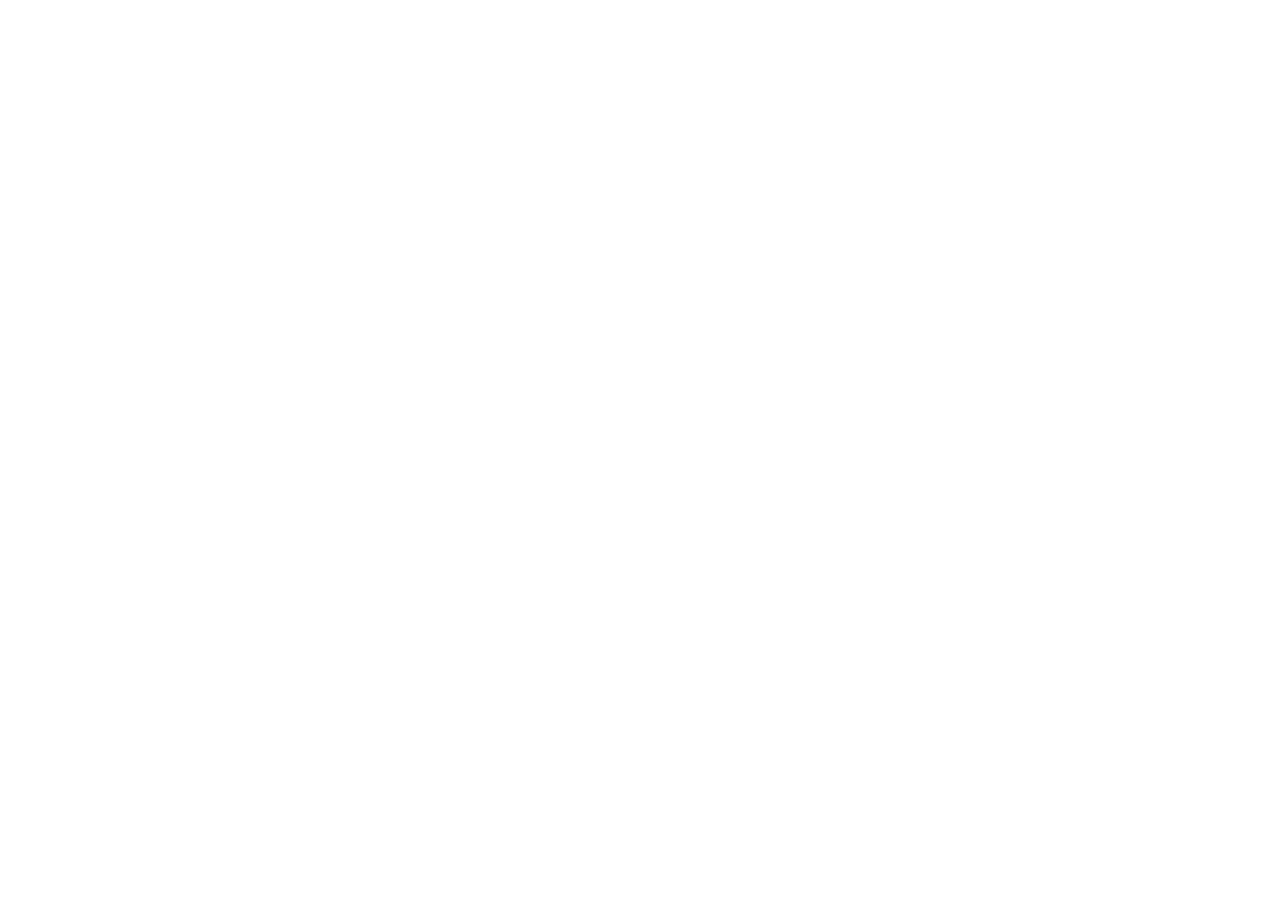
==== content.html @ a1c795bf "Add files via upload" ====
<!DOCTYPE html>
<html lang="en">
    <head>
        <meta charset="UTF-8" />
        <meta http-equiv="X-UA-Compatible" content="IE=edge" />
        <meta name="viewport" content="width=device-width, initial-scale=1.0" />
        <title>Find a PG</title>
        <link rel="icon" href="media/favicon.ico" />
        <link rel="stylesheet" href="style.css" />
    </head>
    <body>

    </body>
</html>
---- style.css ----
@import url('https://fonts.googleapis.com/css2?family=Poppins:ital,wght@0,200;0,800;1,500&display=swap');

* {
    box-sizing: border-box;
    margin: 0%;
    padding: 0%;
    font-family: 'Poppins',sans-serif;
}

.showcase {
    position: absolute;
    right: 0;
    width: 100%;
    min-height: 100vh;
    padding: 100px;
    display: flex;
    justify-content: space-between;
    align-items: center;
    background: #111;
    color: #fff;
    z-index: 2;
    transition: 0.5s;   
}

.showcase.active{
    right: 300px;

}

.showcase header{
    position: absolute;
    top: 0;
    left: 0;
    width: 100%;
    padding: 40px 100px;
    z-index: 1000;
    display: flex;
    align-items: center;
    justify-content: space-between;

}

.logo {
    text-transform: uppercase;
    cursor: pointer;

}

.toggle {
    position: relative;
    width: 60px;
    height: 60px;
    background: url('media/menu.png');
    background-repeat: no-repeat;
    background-size: 30px;
    background-position: center;
    cursor: pointer;
}

.toggle.active {
    background: url('media/close.png');
    background-repeat: no-repeat;
    background-size: 30px;
    background-position: center;
    cursor: pointer;
}

.showcase video {
    position: absolute;
    top: 0;
    left: 0;
    width: 100%;
    height: 100%;
    object-fit: cover;
    opacity: 0.8;

}

.overlay{
    position: absolute;
    top: 0;
    left: 0;
    width: 100%;
    height: 100%;
}

.text{
    position: relative;
    z-index: 10;

}

.text h2{
    font-size: 5em;
    font-weight: 800;
    line-height: 1em;
    text-transform: uppercase;
}

.text h3{
    font-size: 4em;
    font-weight: 700;
    line-height: 1em;
    text-transform: uppercase;
}

.text p{
    font-size: 1.1em;
    margin: 20px 0;
    font-weight: 400;
    max-width: 700px;
}

.text a{
    display: inline-block;
    font-size: 1em;
    background: #fff;
    padding: 10px 30px;
    text-decoration: none;
    color: #111;
    margin-top: 10px;
    letter-spacing: 2px; 
    transition: 0.2s;  
}

.text a:hover{
    letter-spacing: 6px;
}

.social {
    position: absolute;
    bottom: 20px;
    z-index: 10;
    display: flex;
    justify-content: center;
    align-items: center;
}

.social li{
    list-style: none;
}

.social li a{
    display: inline-block;
    filter: invert(1);
    margin-right: 20px;
    transform: scale(0.5);
    transition: 0.5s;
}

.social li a:hover{
    transform: scale(0.5) translateY(-15px);
}

.menu{
    position: absolute;
    top: 0;
    right: 0;
    width: 300px;
    height: 100%;
    display: flex;
    align-items: center;
    justify-content: center;
}

.menu ul{
    position: relative;
    list-style: none;
}

.menu ul li a{
    text-decoration: none;
    font-size: 24px;
    color: #111;
}

@media(max-width: 990px) {
    .showcase,
    .showcase header{
        padding: 40px;
    }
    .text h2{
        font-size: 3em;
    }
    .text h3{
        font-size: 2em;
    }
}

.Signup-button{
    cursor: pointer;
    padding: 10px 30px;
    display: inline-block;
    font-weight: bold;
    background: white;
    border: 0;
}

.signup-text{
    text-decoration: none;
    font-family: 'Poppins', sans-serif;
    color: black;
    font-size: 1rem;
}

/* Css for Homepage */
.TopNav{
    background-color: #57CC99;
    margin-bottom: 25px;
}

.navbar-brand {
    font-size: 2.5rem;
    font-weight: 600;
    font-family: 'Poppins', sans-serif;
    margin-left: 25px;
    color: #fff;
}

.nav-link {
    font-size: 1.25rem;
    font-weight: 300;
    font-family: 'Poppins', sans-serif;
    margin-left: 15px;
    margin-right: 15px;
}

.navbar-light .navbar-nav .nav-link {
    color: #fff;
}


.btn.btn-outline.my-2.my-sm-0{
    border: 1px solid #fff;
    transition: .35s;
}

.btn.btn-outline.my-2.my-sm-0:hover {
    background-color: #0ceb8a;
}

/* CSS for card */
.card{
    flex-direction: column;
    /* align-items: center; */
}
.card .card-img-top{
    height: 250px;
}
.footer{
    display: flex;
    justify-content: center;
}
.dropdown-container{
    position: relative;
}
.container-fluid{
    position: relative;
    display: flex;
    flex-direction: column;
}
.card .card-body{
    
}
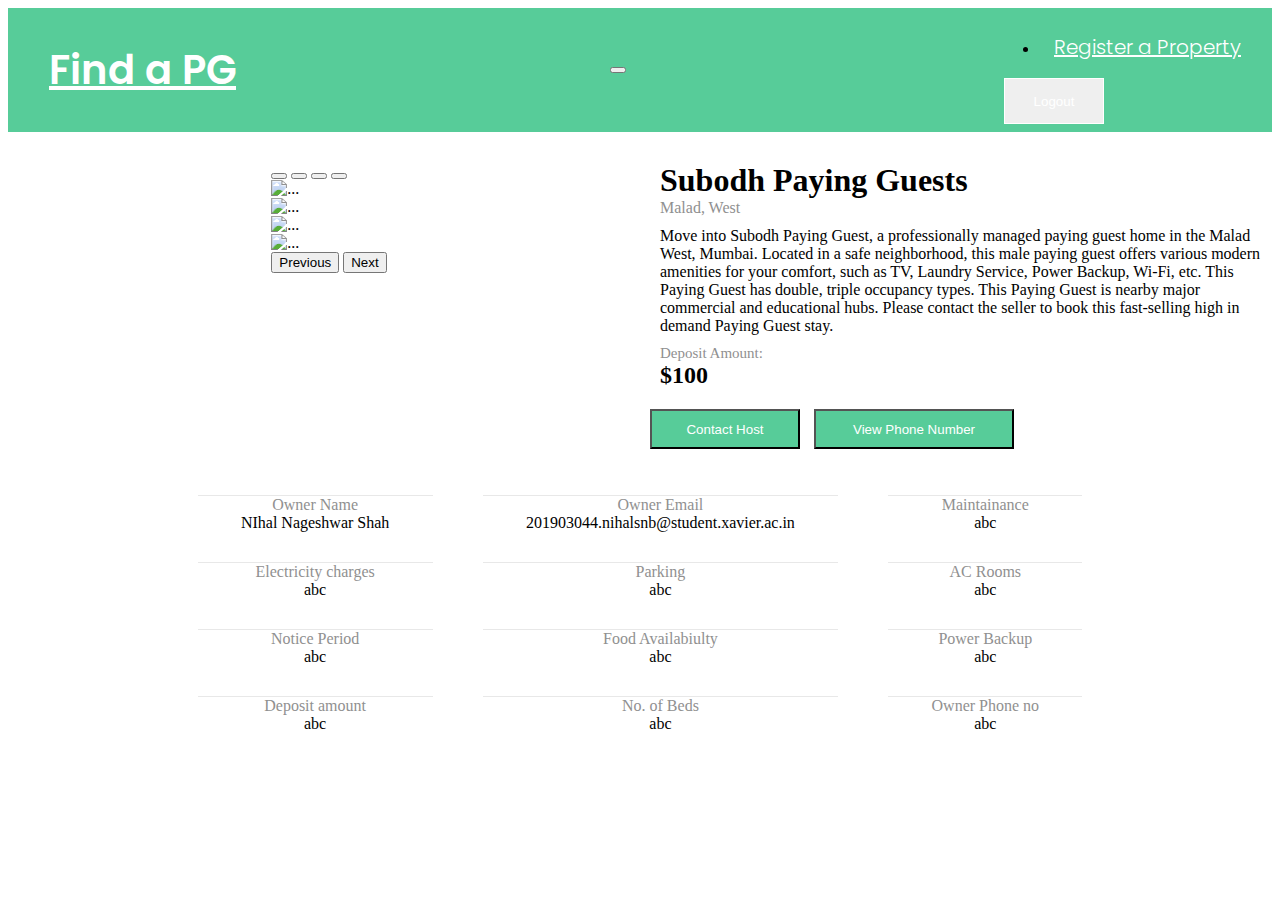
==== commit b6f66627: "Add files via upload" ====
--- a/content.html
+++ b/content.html
@@ -4,11 +4,135 @@
         <meta charset="UTF-8" />
         <meta http-equiv="X-UA-Compatible" content="IE=edge" />
         <meta name="viewport" content="width=device-width, initial-scale=1.0" />
-        <title>Find a PG</title>
+        <link href="https://cdn.jsdelivr.net/npm/bootstrap@5.1.1/dist/css/bootstrap.min.css" rel="stylesheet" integrity="sha384-F3w7mX95PdgyTmZZMECAngseQB83DfGTowi0iMjiWaeVhAn4FJkqJByhZMI3AhiU" crossorigin="anonymous">
+        <title>Content Page</title>
         <link rel="icon" href="media/favicon.ico" />
-        <link rel="stylesheet" href="style.css" />
+        <link rel="stylesheet" href="content.css" />
+        <script src="https://cdn.jsdelivr.net/npm/@popperjs/core@2.9.3/dist/umd/popper.min.js" integrity="sha384-W8fXfP3gkOKtndU4JGtKDvXbO53Wy8SZCQHczT5FMiiqmQfUpWbYdTil/SxwZgAN" crossorigin="anonymous"></script>
+        <script src="https://cdn.jsdelivr.net/npm/bootstrap@5.1.1/dist/js/bootstrap.min.js" integrity="sha384-skAcpIdS7UcVUC05LJ9Dxay8AXcDYfBJqt1CJ85S/CFujBsIzCIv+l9liuYLaMQ/" crossorigin="anonymous"></script>
     </head>
     <body>
-
+        <!-- Navigation Bar  -->
+        <div class="TopNav">
+            <nav class="navbar navbar-expand-lg navbar-light">
+                <a class="navbar-brand" href="">Find a PG</a>
+                <button class="navbar-toggler" type="button" data-bs-toggle="collapse" data-bs-target="#navbarSupportedContent" aria-controls="navbarSupportedContent" aria-expanded="false" aria-label="Toggle navigation">
+                    <span class="navbar-toggler-icon"></span>
+                </button>
+                <div class="collapse navbar-collapse" id="navbarSupportedContent">
+                    <ul class="navbar-nav ml-auto">
+                        <li class="nav-item"><a href="#" class="nav-link">Register a Property</a></li>
+                    </ul>   
+                    <button class="btn btn-outline my-2 my-sm-0" type="submit">Logout</button>              
+                </div>
+            </nav>
+        </div>
+        <div class="content-container">
+            <div class="Images">
+                <div id="carouselExampleIndicators" class="carousel carousel-dark slide" data-bs-ride="carousel">
+                    <div class="carousel-indicators">
+                        <button type="button" data-bs-target="#carouselExampleIndicators" data-bs-slide-to="0" class="active" aria-current="true" aria-label="Slide 1"></button>
+                        <button type="button" data-bs-target="#carouselExampleIndicators" data-bs-slide-to="1" aria-label="Slide 2"></button>
+                        <button type="button" data-bs-target="#carouselExampleIndicators" data-bs-slide-to="2" aria-label="Slide 3"></button>
+                        <button type="button" data-bs-target="#carouselExampleIndicators" data-bs-slide-to="3" aria-label="Slide 4"></button>
+                    </div>
+                    <div class="carousel-inner">
+                        <div class="carousel-item active">
+                            <img src="media/Images for Houses/1/1.jpg" class="d-block w-100" alt="...">
+                        </div>
+                        <div class="carousel-item">
+                            <img src="media/Images for Houses/1/2.jpg" class="d-block w-100" alt="...">
+                        </div>
+                        <div class="carousel-item">
+                            <img src="media/Images for Houses/1/3.jpg" class="d-block w-100" alt="...">
+                        </div>
+                        <div class="carousel-item">
+                            <img src="media/Images for Houses/1/4.jpg" class="d-block w-100" alt="...">
+                        </div>
+                    </div>
+                    <button class="carousel-control-prev" type="button" data-bs-target="#carouselExampleIndicators" data-bs-slide="prev">
+                        <span class="carousel-control-prev-icon" aria-hidden="true"></span>
+                        <span class="visually-hidden">Previous</span>
+                    </button>
+                    <button class="carousel-control-next" type="button" data-bs-target="#carouselExampleIndicators" data-bs-slide="next">
+                        <span class="carousel-control-next-icon" aria-hidden="true"></span>
+                        <span class="visually-hidden">Next</span>
+                    </button>
+                </div>
+            </div>
+            <div class="info">
+                <div class="Title">
+                    <h1>Subodh Paying Guests</h1>
+                    <p>Malad, West</p>
+                </div>
+                <div class="description">
+                    <p>
+                        Move into Subodh Paying Guest, a professionally managed paying guest home in the Malad West, Mumbai. Located in a safe neighborhood, this male paying guest offers various modern amenities for your comfort, such as TV, Laundry Service, Power Backup, Wi-Fi, etc. This Paying Guest has double, triple occupancy types. This Paying Guest is nearby major commercial and educational hubs. Please contact the seller to book this fast-selling high in demand Paying Guest stay. 
+                    </p>
+                </div>
+                <div class="Depo">
+                    <div class="txt">
+                        <p>Deposit Amount:</p>
+                        <h2>$100</h2>
+                    </div>
+                    <div class="contbtn">
+                        <button class="btn" type="submit" style="margin-top:20px;width: 150px; height: 40px;">Contact Host</button>
+                        <button class="btn" type="submit" style="margin-top:20px;width: 200px; height: 40px;">View Phone Number</button>
+                    </div>
+                </div>
+            </div>
+        </div>
+        <div class="congridouter">
+            <ul class="congrid" style="padding: 0 auto;">
+                <ul class="gridItems">
+                    <div class="info">Owner Name</div>
+                    <div class="val">NIhal Nageshwar Shah</div>
+                </ul>
+                <ul class="gridItems">
+                    <div class="info">Owner Email</div>
+                    <div class="val">201903044.nihalsnb@student.xavier.ac.in</div>
+                </ul>
+                <ul class="gridItems">
+                    <div class="info">Maintainance</div>
+                    <div class="val">abc</div>
+                </ul>
+                <ul class="gridItems">
+                    <div class="info">Electricity charges</div>
+                    <div class="val">abc</div>
+                </ul>
+                <ul class="gridItems">
+                    <div class="info">Parking</div>
+                    <div class="val">abc</div>
+                </ul>
+                <ul class="gridItems">
+                    <div class="info">AC Rooms</div>
+                    <div class="val">abc</div>
+                </ul>
+                <ul class="gridItems">
+                    <div class="info">Notice Period</div>
+                    <div class="val">abc</div>
+                </ul>
+                <ul class="gridItems">
+                    <div class="info">Food Availabiulty</div>
+                    <div class="val">abc</div>
+                </ul>
+                <ul class="gridItems">
+                    <div class="info">Power Backup</div>
+                    <div class="val">abc</div>
+                </ul>
+                <ul class="gridItems">
+                    <div class="info">Deposit amount</div>
+                    <div class="val">abc</div>
+                </ul>
+                <ul class="gridItems">
+                    <div class="info">No. of Beds</div>
+                    <div class="val">abc</div>
+                </ul>
+                <ul class="gridItems">
+                    <div class="info">Owner Phone no</div>
+                    <div class="val">abc</div>
+                </ul>
+            </ul>
+        </div>
     </body>
 </html>
--- a/content.css
+++ b/content.css
@@ -0,0 +1,173 @@
+@import url('https://fonts.googleapis.com/css2?family=Poppins:ital,wght@0,200;0,800;1,500&display=swap');
+
+.TopNav{
+    background-color: #57CC99;
+    margin-bottom: 10px;
+}
+
+.navbar{
+    position: relative;
+    display: flex;
+    align-items: center;
+    padding: .5rem 1rem;
+}
+.navbar-brand {
+    font-size: 2.5rem;
+    font-weight: 600;
+    font-family: 'Poppins', sans-serif;
+    margin-left: 25px;
+    color: #fff;
+}
+
+.navbar-ml-auto{
+    margin-right: 5px;
+}
+
+.nav-link {
+    font-size: 1.25rem;
+    font-weight: 300;
+    font-family: 'Poppins', sans-serif;
+    margin-left: 15px;
+    margin-right: 15px;
+}
+
+.navbar-light .navbar-nav .nav-link {
+    color: #fff;
+}
+
+
+.btn.btn-outline.my-2.my-sm-0{
+    color: #fff;
+    margin-left: 5px;
+    border: 1px solid #fff;
+    transition: .35s;
+    width: 100px;
+    height: 46px;
+}
+
+.btn.btn-outline.my-2.my-sm-0:hover {
+    background-color: #0ceb8a;
+
+}
+.content-container{
+    position: relative;
+    display: flex;
+    flex-direction: column;
+}
+
+.content-container .info{
+    width: 100%;
+    display: flex;
+    flex-direction: column;
+}
+.content-container .info .Title{
+    flex-grow: 1;
+}
+.content-container .info .description{
+    flex-grow: 1;
+    margin: 10px 0px;
+}
+.content-container .info .Depo{
+    display: flex;
+    flex-grow: 1;
+    justify-content: space-between;
+}
+.Depo .btn{
+    background-color: #57CC99;
+    color: #fff;
+    margin-right: 10px;
+}
+.Depo{
+    flex-direction: column;
+}
+
+.carousel-item img{
+    max-height: 400px;
+    object-fit: contain;
+}
+.Images{
+    display: flex;
+    width: 100%;
+    justify-content: center;
+} 
+.congridouter{
+    margin-top: 20px;
+    display: flex;
+    justify-content: center;
+}
+.congrid{
+    display: inline-grid;
+    grid-template-columns: auto auto auto;
+    grid-gap: 30px 50px;
+    padding: 10px;
+    width: 100%;
+    align-items: center;
+    text-align: center;
+}  
+.gridItems{
+    padding-left: 0px;
+    border-top: 1px solid #e8e8e8;
+}
+.gridItems .info{
+    color: #909090;
+}
+.Title h1{
+    margin: 0px 10px;
+}
+.Title p{
+    margin: 0px 10px; color: #909090;
+}
+.description p{
+    margin: 0px 10px;
+}
+.txt p{
+    font-size: 15px; 
+    margin: 0px 10px; 
+    color: #909090;
+}
+.txt h2{
+    margin: 0px 10px;
+}
+@media (min-width: 992px){
+    .navbar-expand-lg {
+        flex-flow: row nowrap;
+        justify-content: space-between;
+    }
+    .navbar-expand-lg .navbar-collapse{
+        justify-content: flex-end;
+    }
+    .my-lg-0 {
+        display: flex;
+        margin-top: 0!important;
+        margin-bottom: 0!important;
+    }
+    .Images{
+        /* position: absolute; */
+        width: 50%;
+        max-height: 29%;
+        padding: 0px 10px;
+    }
+    .content-container{
+        position: relative;
+        flex-direction: row;
+        margin-top: 30px;
+    }
+    .content-container .info{
+        width: 50%;
+    }
+    .congrid{
+        width: 70%;
+    }
+}
+@media (max-width: 750px) {
+    .congrid {
+        grid-template-columns:auto auto;
+    }
+    
+}
+@media (max-width: 500px) {
+    .congrid {
+        grid-template-columns:auto;
+    }
+    
+}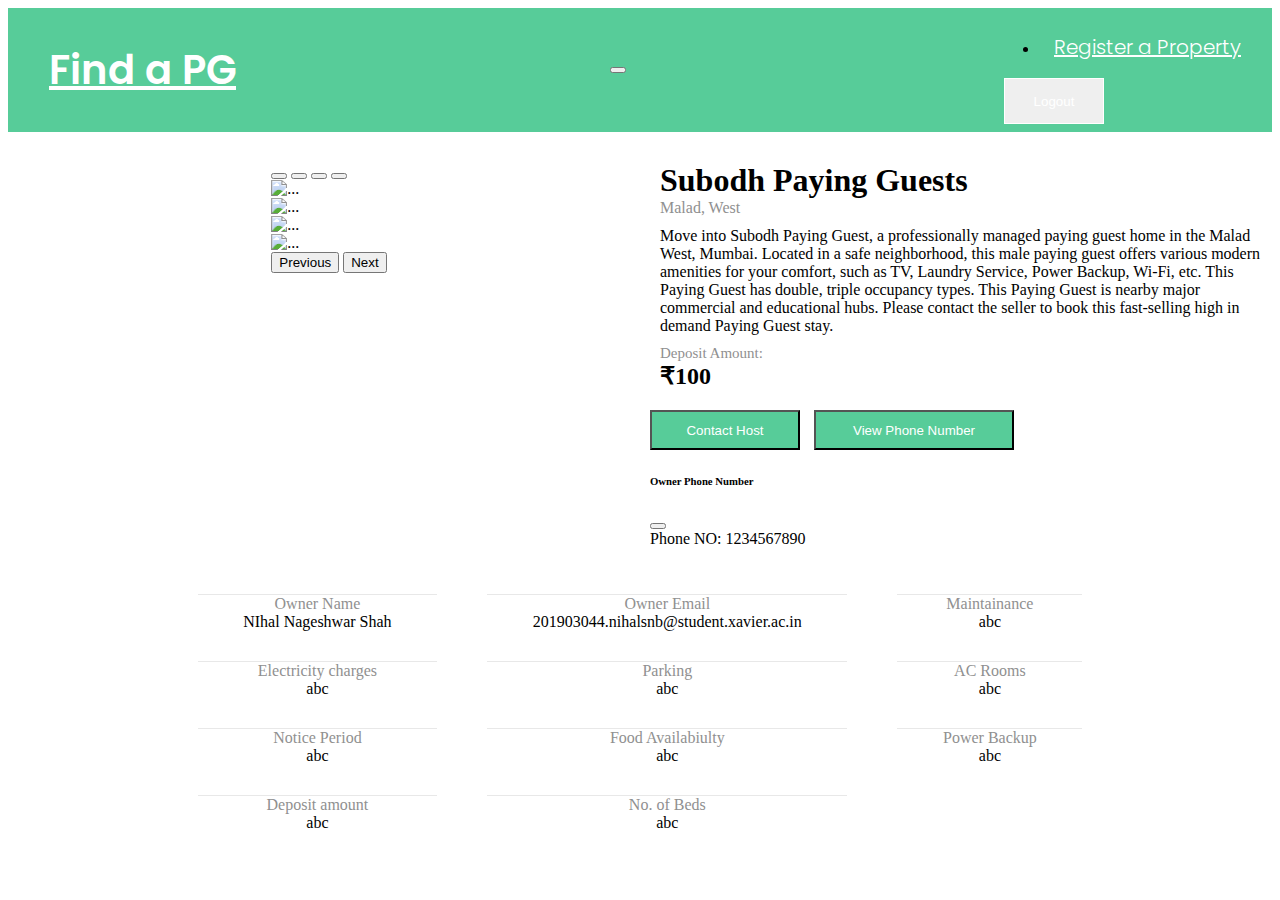
==== commit 3526abc0: "Add files via upload" ====
--- a/content.html
+++ b/content.html
@@ -73,11 +73,24 @@
                 <div class="Depo">
                     <div class="txt">
                         <p>Deposit Amount:</p>
-                        <h2>$100</h2>
+                        <h2>₹100</h2>
                     </div>
                     <div class="contbtn">
                         <button class="btn" type="submit" style="margin-top:20px;width: 150px; height: 40px;">Contact Host</button>
-                        <button class="btn" type="submit" style="margin-top:20px;width: 200px; height: 40px;">View Phone Number</button>
+                        <button class="btn" type="button" data-bs-toggle="modal" data-bs-target="#phno" style="margin-top:20px;width: 200px; height: 40px;">View Phone Number</button>
+                        <div class="modal fade" id="phno" tabindex="-1" aria-labelledby="exampleModalLabel" aria-hidden="true">
+                            <div class="modal-dialog modal-dialog-centered">
+                              <div class="modal-content">
+                                <div class="modal-header">
+                                  <h6 class="modal-title" id="exampleModalLabel">Owner Phone Number</h6>
+                                  <button type="button" class="btn-close" data-bs-dismiss="modal" aria-label="Close"></button>
+                                </div>
+                                <div class="modal-body">
+                                  Phone NO: 1234567890
+                                </div>
+                              </div>
+                            </div>
+                        </div>
                     </div>
                 </div>
             </div>
@@ -128,10 +141,6 @@
                     <div class="info">No. of Beds</div>
                     <div class="val">abc</div>
                 </ul>
-                <ul class="gridItems">
-                    <div class="info">Owner Phone no</div>
-                    <div class="val">abc</div>
-                </ul>
             </ul>
         </div>
     </body>
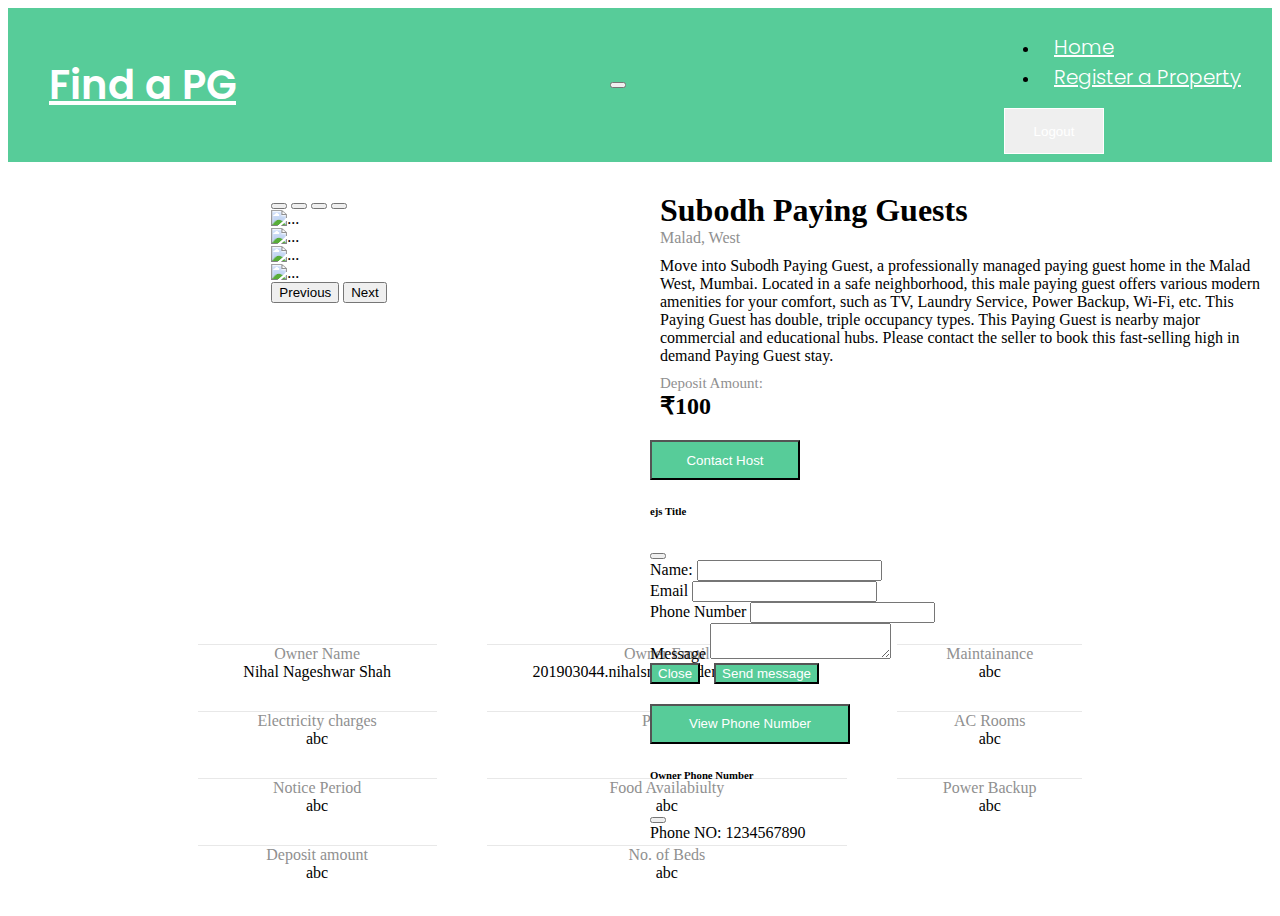
==== commit 95ba5eb0: "Add files via upload" ====
--- a/content.html
+++ b/content.html
@@ -10,6 +10,27 @@
         <link rel="stylesheet" href="content.css" />
         <script src="https://cdn.jsdelivr.net/npm/@popperjs/core@2.9.3/dist/umd/popper.min.js" integrity="sha384-W8fXfP3gkOKtndU4JGtKDvXbO53Wy8SZCQHczT5FMiiqmQfUpWbYdTil/SxwZgAN" crossorigin="anonymous"></script>
         <script src="https://cdn.jsdelivr.net/npm/bootstrap@5.1.1/dist/js/bootstrap.min.js" integrity="sha384-skAcpIdS7UcVUC05LJ9Dxay8AXcDYfBJqt1CJ85S/CFujBsIzCIv+l9liuYLaMQ/" crossorigin="anonymous"></script>
+        <script src="https://smtpjs.com/v3/smtp.js"></script>
+
+        <script type="text/javascript">
+            function sendEmail() {
+                let form = document.getElementById("con-form");
+                let name = document.getElementById("recipient-name");
+                let phone = document.getElementById("recipient-phone");
+                let messageText = document.getElementById("message-text");
+                Email.send({
+                    Host: "smtp.gmail.com",
+                    Username: "testforprojects01@gmail.com",
+                    Password: "testforemail@2001",
+                    To: "nihalshah07@gmail.com",
+                    From: "testforprojects01@gmail.com",
+                    Subject: "Request from a User",
+                    Body: "Someone is interested in the PG you've listed on our website.<h2>Name: " +name.value +"</h2><h2>Phone No:"+phone.value+"</h2><h2>Message:"+ messageText.value +"</h2>",
+                }).then(function (message) {
+                    alert("Owner has been notified and shall contact you soon!");
+                });
+            }
+        </script>
     </head>
     <body>
         <!-- Navigation Bar  -->
@@ -21,6 +42,7 @@
                 </button>
                 <div class="collapse navbar-collapse" id="navbarSupportedContent">
                     <ul class="navbar-nav ml-auto">
+                        <li class="nav-item"><a href="#" class="nav-link">Home</a></li>
                         <li class="nav-item"><a href="#" class="nav-link">Register a Property</a></li>
                     </ul>   
                     <button class="btn btn-outline my-2 my-sm-0" type="submit">Logout</button>              
@@ -76,7 +98,40 @@
                         <h2>₹100</h2>
                     </div>
                     <div class="contbtn">
-                        <button class="btn" type="submit" style="margin-top:20px;width: 150px; height: 40px;">Contact Host</button>
+                        <button class="btn" type="button" data-bs-toggle="modal" data-bs-target="#email" style="margin-top:20px;width: 150px; height: 40px;">Contact Host</button>
+                        <div class="modal fade" id="email" tabindex="-1" aria-labelledby="exampleModalLabel" aria-hidden="true">
+                            <div class="modal-dialog modal-dialog-centered">
+                              <div class="modal-content">
+                                <div class="modal-header">
+                                  <h6 class="modal-title" id="exampleModalLabel">ejs Title</h6>
+                                  <button type="button" class="btn-close" data-bs-dismiss="modal" aria-label="Close"></button>
+                                </div>
+                                <div class="modal-body">
+                                    <form id="con-form">
+                                        <div class="mb-3">
+                                            <label for="recipient-name" class="col-form-label">Name:</label>
+                                            <input type="text" class="form-control" id="recipient-name">
+                                        </div>
+                                        <div class="mb-2">
+                                            <label for="recipient-name" class="col-form-label">Email</label>
+                                            <input type="email" class="form-control" id="recipient-email">
+                                        </div><div class="mb-3">
+                                            <label for="recipient-name" class="col-form-label">Phone Number</label>
+                                            <input type="number" class="form-control" id="recipient-phone" required >
+                                        </div>
+                                        <div class="mb-2">
+                                            <label for="message-text" class="col-form-label">Message</label>
+                                            <textarea required class="form-control" id="message-text"></textarea>
+                                        </div>
+                                    </form>
+                                </div>
+                                <div class="modal-footer">
+                                    <button type="button" class="btn btn-secondary" data-bs-dismiss="modal">Close</button>
+                                    <button onclick="sendEmail()" type="submit" class="btn btn-primary">Send message</button>
+                                </div>
+                              </div>
+                            </div>
+                        </div>
                         <button class="btn" type="button" data-bs-toggle="modal" data-bs-target="#phno" style="margin-top:20px;width: 200px; height: 40px;">View Phone Number</button>
                         <div class="modal fade" id="phno" tabindex="-1" aria-labelledby="exampleModalLabel" aria-hidden="true">
                             <div class="modal-dialog modal-dialog-centered">
@@ -99,7 +154,7 @@
             <ul class="congrid" style="padding: 0 auto;">
                 <ul class="gridItems">
                     <div class="info">Owner Name</div>
-                    <div class="val">NIhal Nageshwar Shah</div>
+                    <div class="val">Nihal Nageshwar Shah</div>
                 </ul>
                 <ul class="gridItems">
                     <div class="info">Owner Email</div>
--- a/content.css
+++ b/content.css
@@ -1,5 +1,10 @@
 @import url('https://fonts.googleapis.com/css2?family=Poppins:ital,wght@0,200;0,800;1,500&display=swap');
-
+input[type=number]::-webkit-inner-spin-button, 
+input[type=number]::-webkit-outer-spin-button {
+    appearance: none;
+    -webkit-appearance: none;
+    -moz-appearance: none;
+}
 .TopNav{
     background-color: #57CC99;
     margin-bottom: 10px;
@@ -86,12 +91,13 @@
     object-fit: contain;
 }
 .Images{
+    object-fit: contain;
     display: flex;
     width: 100%;
     justify-content: center;
 } 
 .congridouter{
-    margin-top: 20px;
+    margin-top: 50px;
     display: flex;
     justify-content: center;
 }
@@ -144,8 +150,11 @@
     .Images{
         /* position: absolute; */
         width: 50%;
-        max-height: 29%;
+        height: 376px;
         padding: 0px 10px;
+    }
+    .content-container .info{
+        height: 376px;
     }
     .content-container{
         position: relative;
